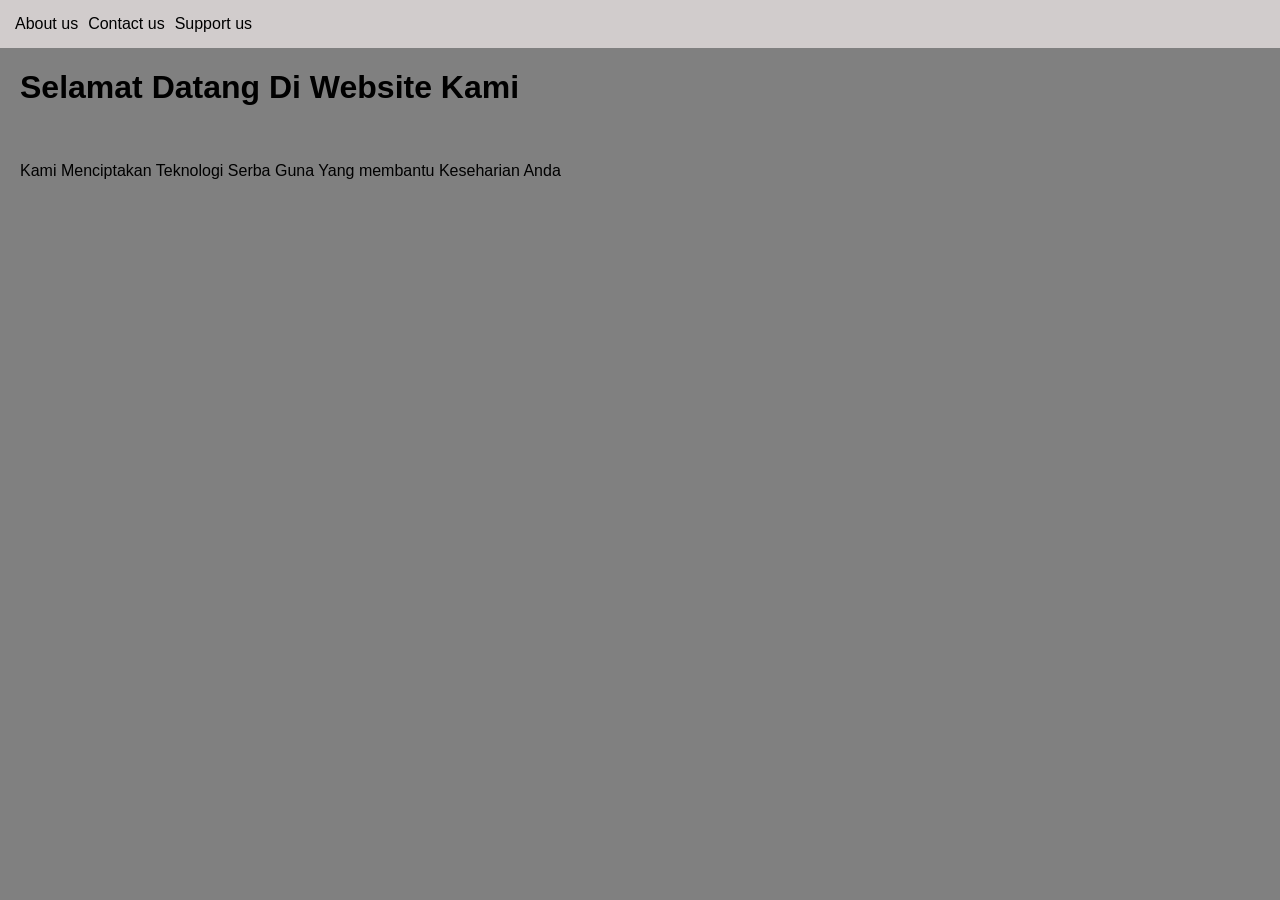
==== WEBSITE/index.html @ 0a066134 "First Coding Upload" ====
<!DOCTYPE html>
<html lang="en">
<head>
    <meta charset="UTF-8">
    <meta name="viewport" content="width=device-width, initial-scale=1.0">
    <title>Document</title>
</head>
<body>
    <link rel="stylesheet" href="style.css">
    <nav>
        <a href="">About us</a>
        <a href="">Contact us</a>
        <a href="">Support us</a>
    </nav>
    <div class="dashboard">
        <h1><strong>Selamat Datang Di Website Kami</strong></h1> <br>
        <p>Kami Menciptakan Teknologi Serba Guna Yang membantu Keseharian Anda</p>
    </div>
</body>
</html>
---- WEBSITE/style.css ----
body{
    background-color: gray;
    scroll-behavior: smooth;
    margin: 0;
}
nav{
    padding: 15px;
    background-color: rgb(209, 204, 204);
}
nav, a{
    text-decoration: none;
    color: black;
    font-family: Verdana, Geneva, Tahoma, sans-serif;
    display: flex;
    gap: 10px;
}
.dashboard, h1{
    font-family: Verdana, Geneva, Tahoma, sans-serif;
}
.dashboard{
    margin-left: 20px;    
}
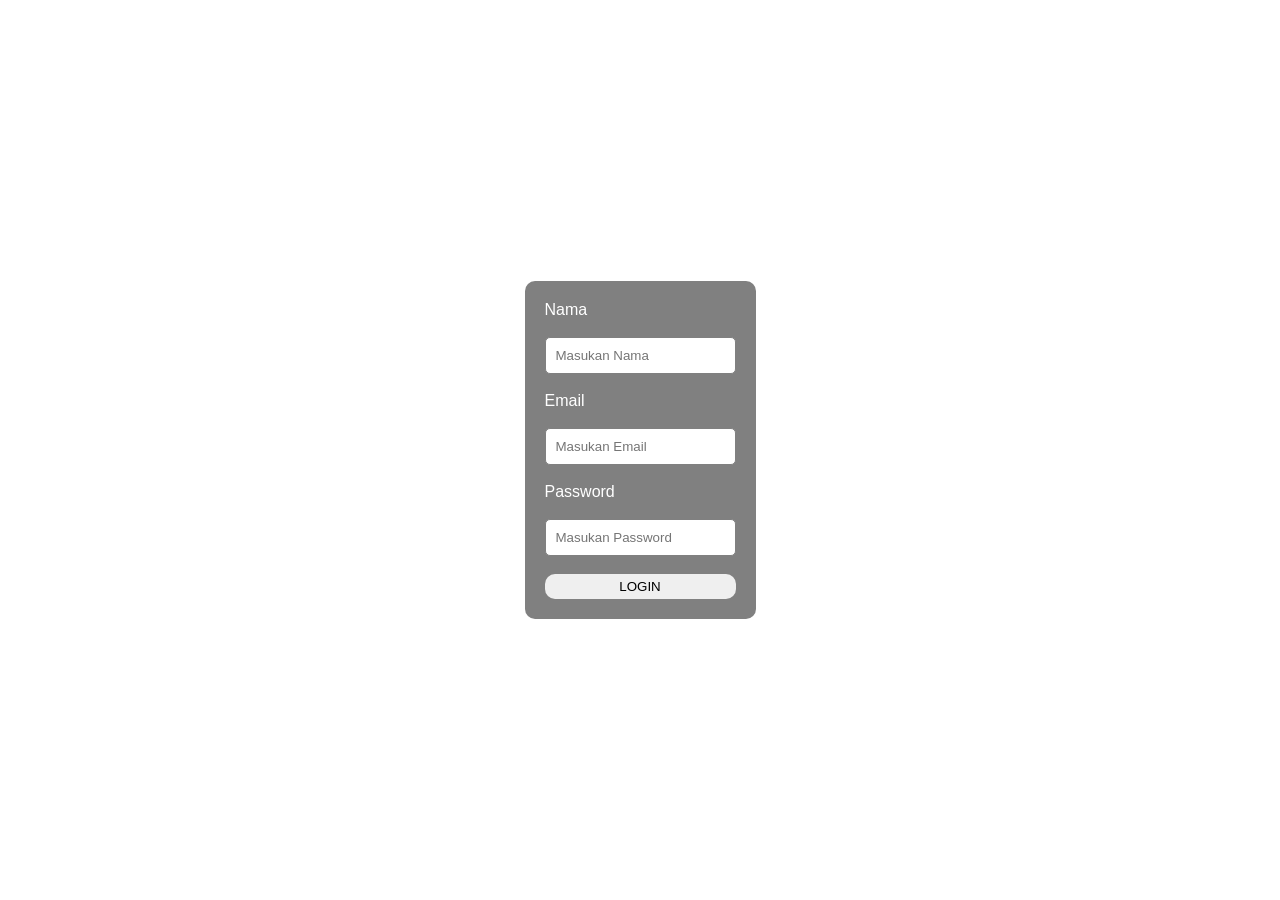
==== commit 4fac47e1: "Website Update" ====
--- a/WEBSITE/index.html
+++ b/WEBSITE/index.html
@@ -6,15 +6,47 @@
     <title>Document</title>
 </head>
 <body>
-    <link rel="stylesheet" href="style.css">
-    <nav>
-        <a href="">About us</a>
-        <a href="">Contact us</a>
-        <a href="">Support us</a>
-    </nav>
-    <div class="dashboard">
-        <h1><strong>Selamat Datang Di Website Kami</strong></h1> <br>
-        <p>Kami Menciptakan Teknologi Serba Guna Yang membantu Keseharian Anda</p>
-    </div>
+    <form action="">
+        <div class="form-login">
+            <label for="nama">Nama</label> <br>
+            <input type="text" required placeholder="Masukan Nama"> <br>
+            <label for="email">Email</label> <br>
+            <input type="text" required placeholder="Masukan Email"> <br>
+            <label for="password">Password</label> <br>
+            <input type="password" required placeholder="Masukan Password"> <br>
+            <button>LOGIN</button>
+        </div>
+    </form>
+    <style>
+        body{
+            scroll-behavior: smooth;
+            margin: 0;
+        }
+        form{
+            display: flex;
+            justify-content: center;
+            height: 100vh;
+            align-items: center;
+            font-family: Verdana, Geneva, Tahoma, sans-serif;
+        }
+        .form-login{
+            display: flex;
+            background-color: gray;
+            padding: 20px;
+            flex-direction: column;
+            border-radius: 10px;
+            color: white;
+        }
+        input{
+            padding: 10px;
+            border-radius: 5px;
+            border: 1px solid gray;
+        }
+        button{
+            padding: 5px;
+            border: none;
+            border-radius: 10px;
+        }
+    </style>
 </body>
 </html>
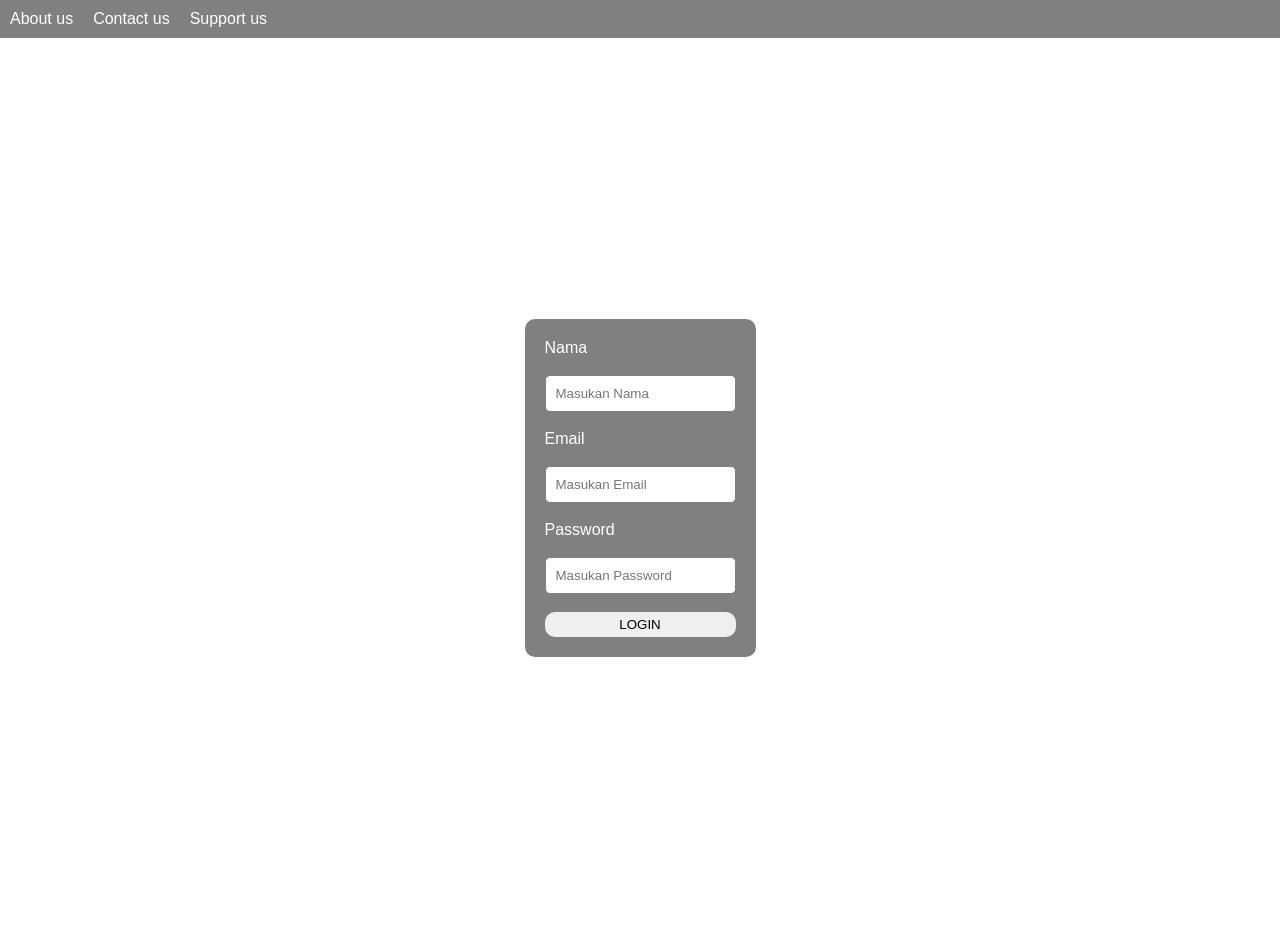
==== commit 0ac32da7: "Update Navbar" ====
--- a/WEBSITE/index.html
+++ b/WEBSITE/index.html
@@ -6,6 +6,11 @@
     <title>Document</title>
 </head>
 <body>
+    <nav>
+        <a href="">About us</a>
+        <a href="">Contact us</a>
+        <a href="">Support us</a>
+    </nav>
     <form action="">
         <div class="form-login">
             <label for="nama">Nama</label> <br>
@@ -37,6 +42,17 @@
             border-radius: 10px;
             color: white;
         }
+        nav{
+            padding: 10px;
+            background-color: gray;
+            display: flex;
+            gap: 20px;
+        }
+        nav, a{
+            text-decoration: none;
+            color: white;
+            font-family: Verdana, Geneva, Tahoma, sans-serif;
+        }
         input{
             padding: 10px;
             border-radius: 5px;
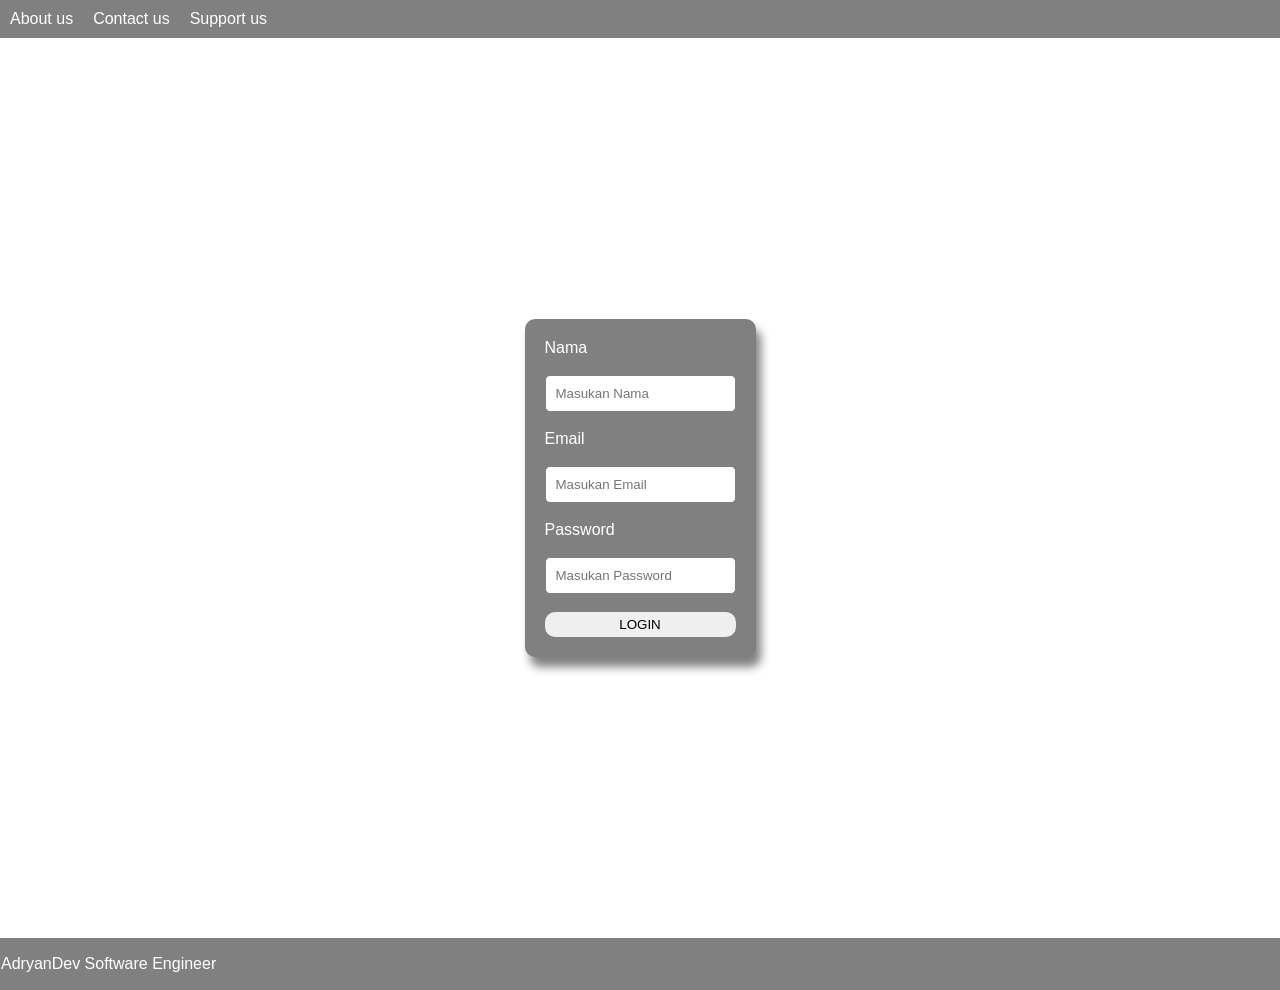
==== commit 3ea8badb: "Update Footer" ====
--- a/WEBSITE/index.html
+++ b/WEBSITE/index.html
@@ -22,6 +22,9 @@
             <button>LOGIN</button>
         </div>
     </form>
+    <footer>
+        <p>AdryanDev Software Engineer</p>
+    </footer>
     <style>
         body{
             scroll-behavior: smooth;
@@ -41,6 +44,7 @@
             flex-direction: column;
             border-radius: 10px;
             color: white;
+            box-shadow: 5px 10px 10px gray;
         }
         nav{
             padding: 10px;
@@ -63,6 +67,14 @@
             border: none;
             border-radius: 10px;
         }
+        footer{
+            padding: 1px;
+            background-color: gray;
+            font-family: Verdana, Geneva, Tahoma, sans-serif;
+        }
+        footer, p{
+            color: white;
+        }
     </style>
 </body>
 </html>
